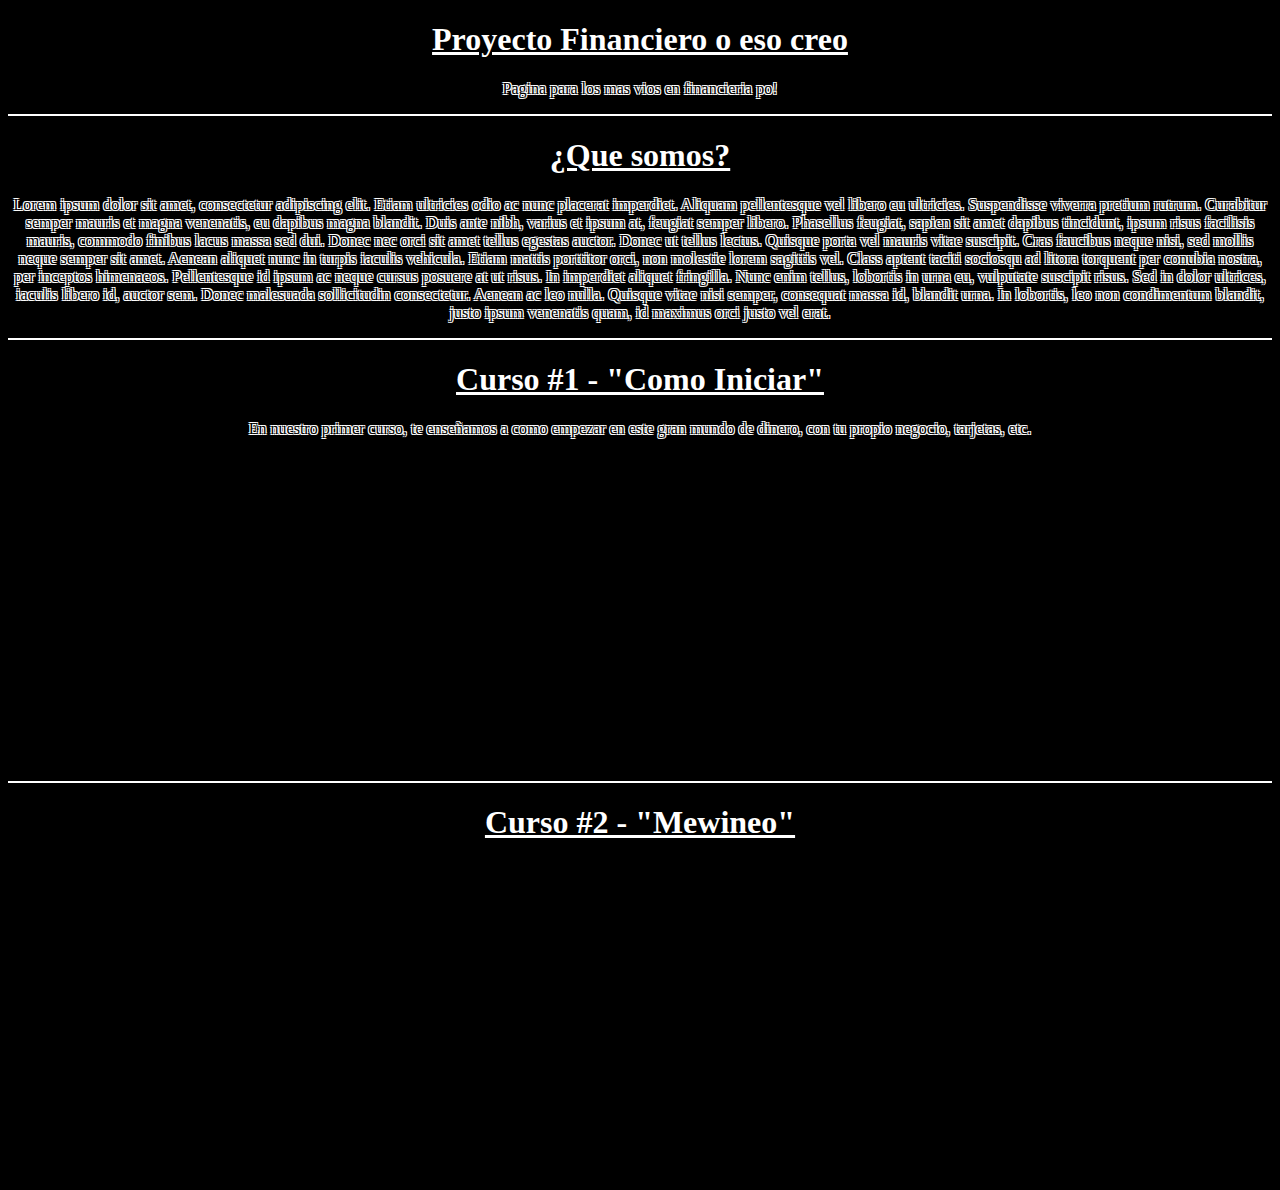
==== index.html @ 5c734d9f "si" ====
<!DOCTYPE html>
<html lang="es">
<head>
    <meta charset="UTF-8">
    <meta name="viewport" content="width=device-width, initial-scale=1.0">
    <title>Proyecto financiero sin nombre (por ahora)</title>
</head>
<body>

	<h1>Proyecto Financiero o eso creo</h1>
	<p>Pagina para los mas vios en financieria po!</p>
	<hr>
	<h1>¿Que somos?</h1>
	<p>Lorem ipsum dolor sit amet, consectetur adipiscing elit. Etiam ultricies odio ac nunc placerat imperdiet. Aliquam pellentesque vel libero eu ultricies. Suspendisse viverra pretium rutrum. Curabitur semper mauris et magna venenatis, eu dapibus magna blandit. Duis ante nibh, varius et ipsum at, feugiat semper libero. Phasellus feugiat, sapien sit amet dapibus tincidunt, ipsum risus facilisis mauris, commodo finibus lacus massa sed dui. Donec nec orci sit amet tellus egestas auctor. Donec ut tellus lectus. Quisque porta vel mauris vitae suscipit. Cras faucibus neque nisi, sed mollis neque semper sit amet.

Aenean aliquet nunc in turpis iaculis vehicula. Etiam mattis porttitor orci, non molestie lorem sagittis vel. Class aptent taciti sociosqu ad litora torquent per conubia nostra, per inceptos himenaeos. Pellentesque id ipsum ac neque cursus posuere at ut risus. In imperdiet aliquet fringilla. Nunc enim tellus, lobortis in urna eu, vulputate suscipit risus. Sed in dolor ultrices, iaculis libero id, auctor sem. Donec malesuada sollicitudin consectetur. Aenean ac leo nulla. Quisque vitae nisi semper, consequat massa id, blandit urna. In lobortis, leo non condimentum blandit, justo ipsum venenatis quam, id maximus orci justo vel erat.</p>
	<hr>
	<h1>Curso #1 - "Como Iniciar"</h1>
	<p>En nuestro primer curso, te enseñamos a como empezar en este gran mundo de dinero, con tu propio negocio, tarjetas, etc.</p>
	<iframe width="560" height="315" src="https://www.youtube.com/embed/kAdisqDpdhg?si=_J-62WkrrZSbkZQC" title="YouTube video player" frameborder="0" allow="accelerometer; autoplay; clipboard-write; encrypted-media; gyroscope; picture-in-picture; web-share" referrerpolicy="strict-origin-when-cross-origin" allowfullscreen></iframe>
	<hr>
	<h1>Curso #2 - "Mewineo"</h1>
	<iframe width="560" height="315" src="https://www.youtube.com/embed/zD97I6IO7Ak?si=LUHEha-qnexEZzX3" title="YouTube video player" frameborder="0" allow="accelerometer; autoplay; clipboard-write; encrypted-media; gyroscope; picture-in-picture; web-share" referrerpolicy="strict-origin-when-cross-origin" allowfullscreen></iframe>
	
	 <style>
		.example {background-color: black}
		
        body {
            background-color: black; /* Cambia 'lightblue' por el color que desees */
			text-align: center; /* Centrar el texto */
        }
		hr {
            border: none; 
            height: 2px; 
            background-color: white;
            width: 100%; 
        }
		h1 {
			color: white;
			text-decoration: underline; /* Aplica el subrayado */
		}
		p {
            color: black; /* Color del texto */
            text-shadow: 
                -1px -1px 0 white,
                 1px -1px 0 white,
                -1px  1px 0 white,
                 1px  1px 0 white; /* Sombra para crear el borde */
		}
	  <style>
</body>
</html>
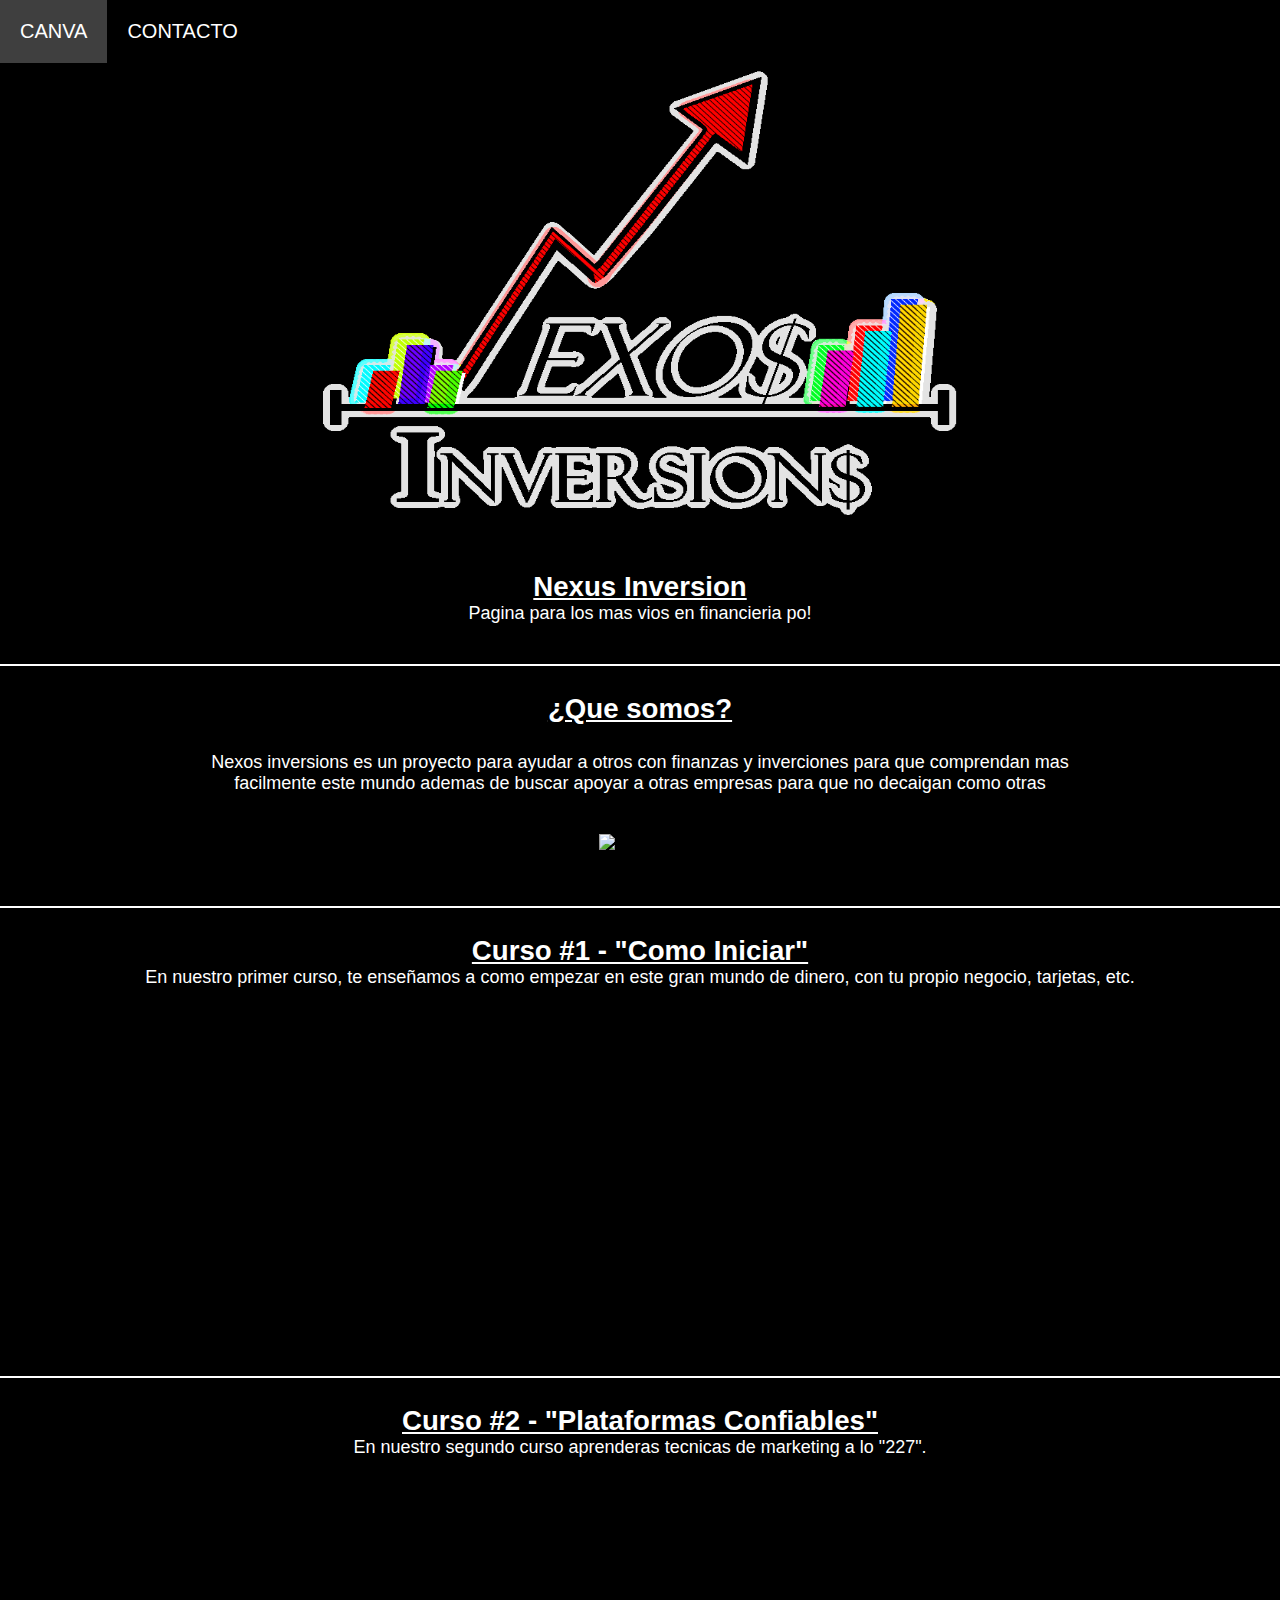
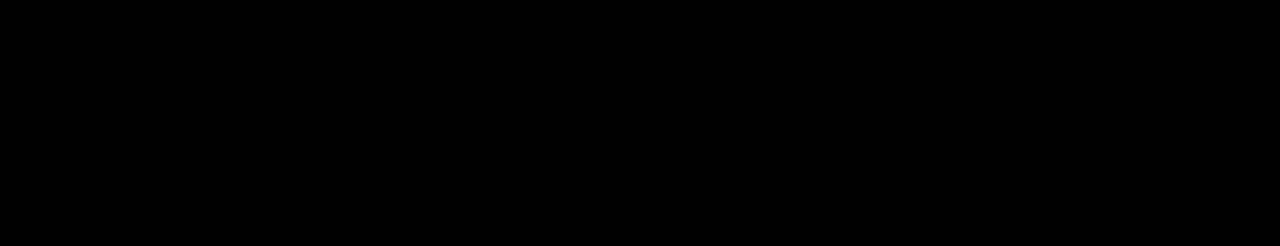
==== commit 5f4250f8: "todo todito" ====
--- a/index.html
+++ b/index.html
@@ -3,28 +3,72 @@
 <head>
     <meta charset="UTF-8">
     <meta name="viewport" content="width=device-width, initial-scale=1.0">
-    <title>Proyecto financiero sin nombre (por ahora)</title>
+    <link rel="stylesheet" href="style.css">
+
+    <title>Nexus Inversions</title>
+
+    <nav class="navbar">
+        <a href="https://www.canva.com/design/DAGOTjz_gl4/OjjEFF69Z_pLTHoC1PAYQA/edit?utm_content=DAGOTjz_gl4&utm_campaign=designshare&utm_medium=link2&utm_source=sharebutton">Canva</a>
+        <a href="contacto.html">Contacto</a>
+    </nav>
+
 </head>
 <body>
 
-	<h1>Proyecto Financiero o eso creo</h1>
+    <div class="cosoFinanciero">
+        <figure class="cosito">
+            <img src="img/logo.png" width="640" height="500" alt="so">
+        </figure>
+    </div>
+
+	<h1>Nexus Inversion</h1>
 	<p>Pagina para los mas vios en financieria po!</p>
 	<hr>
+    <br> 
 	<h1>¿Que somos?</h1>
-	<p>Lorem ipsum dolor sit amet, consectetur adipiscing elit. Etiam ultricies odio ac nunc placerat imperdiet. Aliquam pellentesque vel libero eu ultricies. Suspendisse viverra pretium rutrum. Curabitur semper mauris et magna venenatis, eu dapibus magna blandit. Duis ante nibh, varius et ipsum at, feugiat semper libero. Phasellus feugiat, sapien sit amet dapibus tincidunt, ipsum risus facilisis mauris, commodo finibus lacus massa sed dui. Donec nec orci sit amet tellus egestas auctor. Donec ut tellus lectus. Quisque porta vel mauris vitae suscipit. Cras faucibus neque nisi, sed mollis neque semper sit amet.
+    <br> 
+	<p>Nexos inversions es un proyecto para ayudar a otros con finanzas y inverciones para que comprendan mas<br> facilmente este mundo ademas de buscar apoyar a otras empresas para que no decaigan como otras</p>
 
-Aenean aliquet nunc in turpis iaculis vehicula. Etiam mattis porttitor orci, non molestie lorem sagittis vel. Class aptent taciti sociosqu ad litora torquent per conubia nostra, per inceptos himenaeos. Pellentesque id ipsum ac neque cursus posuere at ut risus. In imperdiet aliquet fringilla. Nunc enim tellus, lobortis in urna eu, vulputate suscipit risus. Sed in dolor ultrices, iaculis libero id, auctor sem. Donec malesuada sollicitudin consectetur. Aenean ac leo nulla. Quisque vitae nisi semper, consequat massa id, blandit urna. In lobortis, leo non condimentum blandit, justo ipsum venenatis quam, id maximus orci justo vel erat.</p>
+    <div class="cosoFinanciero">
+        <figure class="cosito">
+            <img src="https://i0.wp.com/fpalatam.com/wp-content/uploads/2021/02/inversiones-de-capital-1.jpg?fit=1024%2C682&ssl=1" width="313" height="240" alt="que">
+        </figure>
+    </div>
+
+    <br> 
 	<hr>
+    <br> 
+
 	<h1>Curso #1 - "Como Iniciar"</h1>
+
 	<p>En nuestro primer curso, te enseñamos a como empezar en este gran mundo de dinero, con tu propio negocio, tarjetas, etc.</p>
-	<iframe width="560" height="315" src="https://www.youtube.com/embed/kAdisqDpdhg?si=_J-62WkrrZSbkZQC" title="YouTube video player" frameborder="0" allow="accelerometer; autoplay; clipboard-write; encrypted-media; gyroscope; picture-in-picture; web-share" referrerpolicy="strict-origin-when-cross-origin" allowfullscreen></iframe>
+	<iframe width="560" height="315" src="https://youtu.be/9xW0HK7IUo0?si=y1DnXQU-bDHbZDzP" title="YouTube video player" frameborder="0" allow="accelerometer; autoplay; clipboard-write; encrypted-media; gyroscope; picture-in-picture; web-share" referrerpolicy="strict-origin-when-cross-origin" allowfullscreen></iframe>
+
+    <br> 
+    <br> 
 	<hr>
-	<h1>Curso #2 - "Mewineo"</h1>
-	<iframe width="560" height="315" src="https://www.youtube.com/embed/zD97I6IO7Ak?si=LUHEha-qnexEZzX3" title="YouTube video player" frameborder="0" allow="accelerometer; autoplay; clipboard-write; encrypted-media; gyroscope; picture-in-picture; web-share" referrerpolicy="strict-origin-when-cross-origin" allowfullscreen></iframe>
+    <br> 
+	<h1>Curso #2 - "Plataformas Confiables"</h1>
+
+    <p>En nuestro segundo curso aprenderas tecnicas de marketing a lo "227".</p>
+	<iframe width="560" height="315" src="https://youtu.be/EkGSlDW-WOQ?si=Om6k4yqU0yLV44N6" title="YouTube video player" frameborder="0" allow="accelerometer; autoplay; clipboard-write; encrypted-media; gyroscope; picture-in-picture; web-share" referrerpolicy="strict-origin-when-cross-origin" allowfullscreen></iframe>
+	<br> 
+    <br> 
+
+	<div class="head">
+
+        <div class="logoHead">
+            <figure class="reallogo">
+                <img src="img/logo.png" width="190" height="80" alt="que">
+            </figure>
+        </div>
+    </div>
+
+    
+
+
 	
 	 <style>
-		.example {background-color: black}
-		
         body {
             background-color: black; /* Cambia 'lightblue' por el color que desees */
 			text-align: center; /* Centrar el texto */
@@ -40,12 +84,7 @@
 			text-decoration: underline; /* Aplica el subrayado */
 		}
 		p {
-            color: black; /* Color del texto */
-            text-shadow: 
-                -1px -1px 0 white,
-                 1px -1px 0 white,
-                -1px  1px 0 white,
-                 1px  1px 0 white; /* Sombra para crear el borde */
+            color: rgb(255, 255, 255); /* Color del texto */
 		}
 	  <style>
 </body>
--- a/style.css
+++ b/style.css
@@ -0,0 +1,89 @@
+*{
+    margin: 0;
+    padding: 2050;
+    border: 0;
+    font-size: 120%;
+    vertical-align: baseline;
+}
+
+body {
+    text-align: center;
+    font-family: sans-serif;
+}
+
+.head {
+    display: flex;
+    align-items: center;
+    justify-content: space-between;
+    height: 93px;
+    background: #ffffff;
+    position: fixed;
+    width: 100%;
+    z-index: 100;
+}
+
+.navbar {
+    display: flex;
+    margin-right: 10px;
+    align-items: center;
+}
+.logoNormal {
+    margin-left: 30px;
+    margin-bottom: -600px;
+}
+.logo a {
+    text-decoration: none;
+    color: #fff;
+    text-transform: uppercase;
+    font-size: 20px;
+}
+
+.navbar a {
+    display: block;
+    padding: 20px 20px;
+    color: #fff;
+    text-decoration: none;
+    text-transform: uppercase;
+    font-size: 20px;
+}
+
+.navbar a:hover {
+    background: #3f3f3f;
+}
+
+.header {
+    display: flex;
+    justify-content: center;
+    align-items: center;
+}
+
+.title {
+    margin-bottom: 240px;
+    font-size: 120px;
+    font-weight: 600;
+    text-transform: uppercase;
+    color: #fff;
+}
+
+p {
+    margin-bottom: 40px;
+    font-size: 18px;
+    color: #fff;
+    padding: 0 100px;
+}
+
+@media (max-width: 768px) {
+    .title {
+        margin-bottom: 0;
+        font-size: 80px;
+    }
+
+    .sau {
+        height: 120vh;
+    }
+
+    .navbar {
+        display:none;
+    }
+    
+}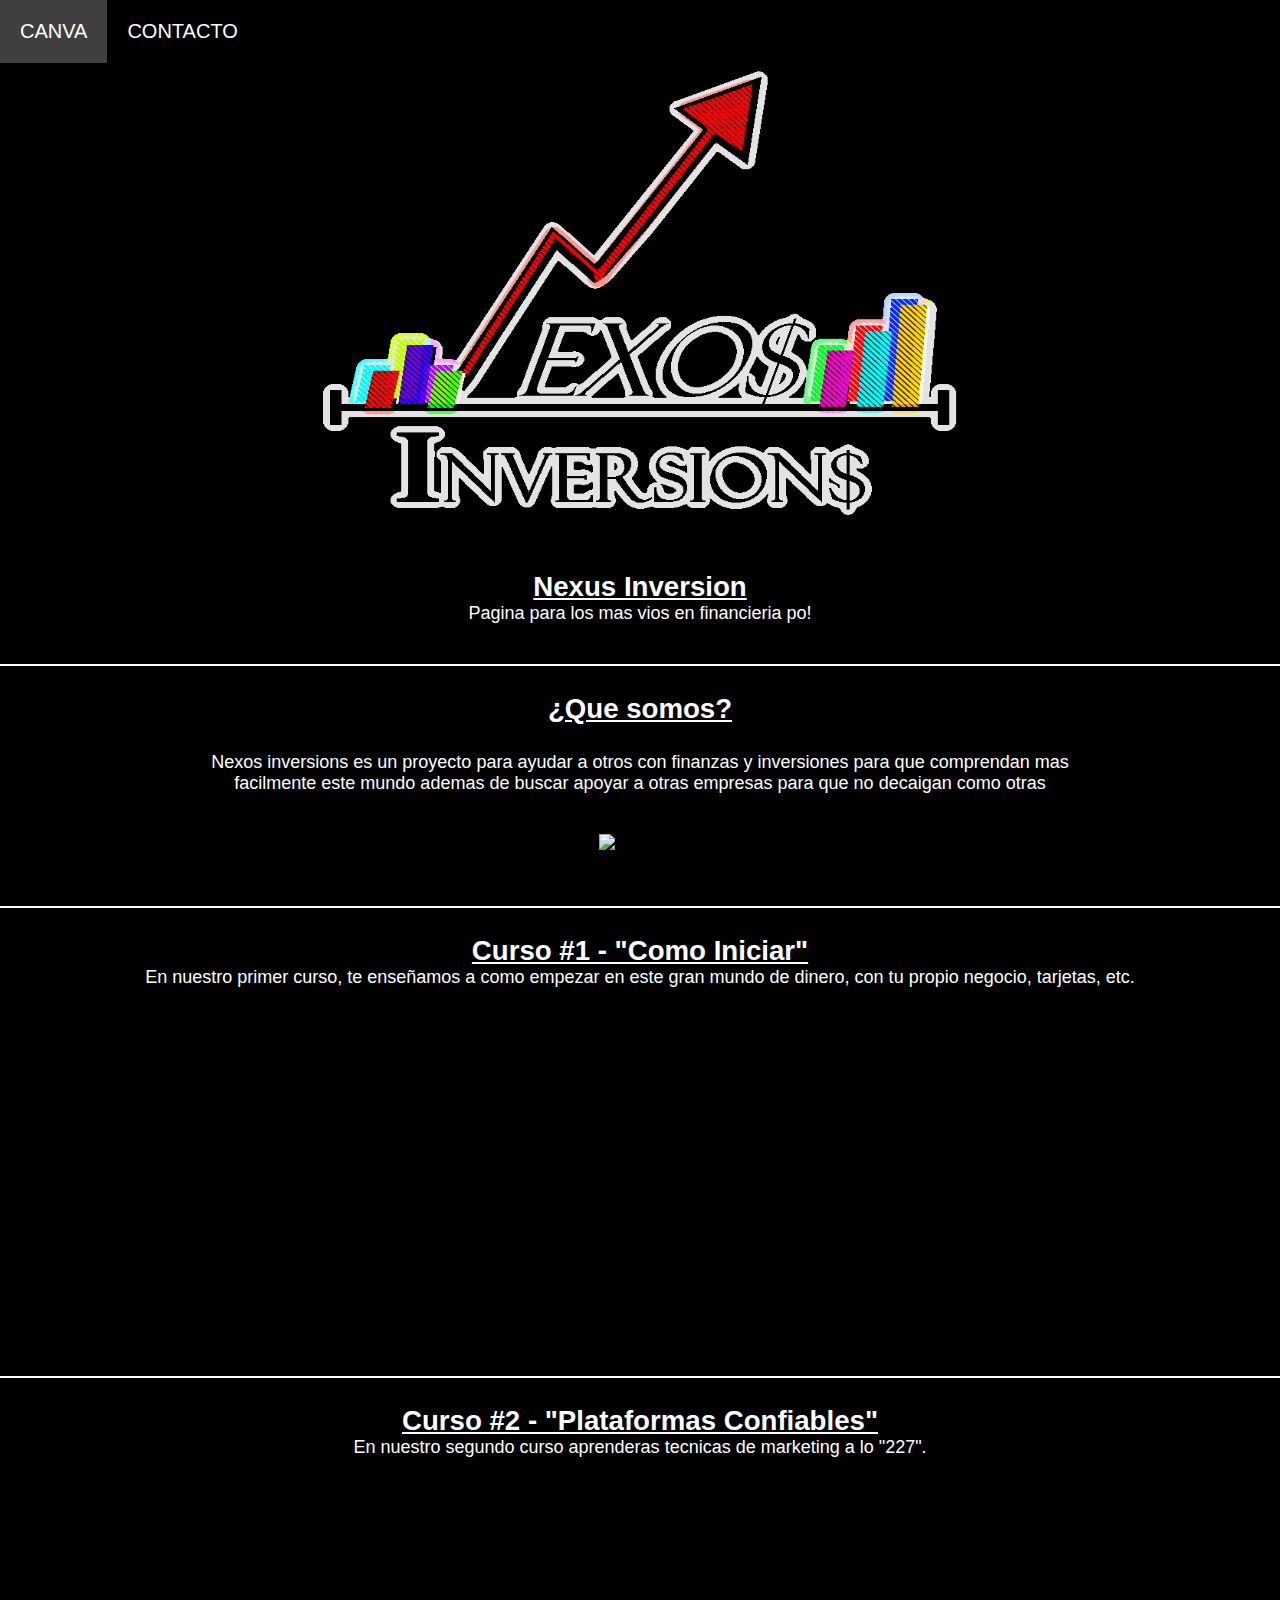
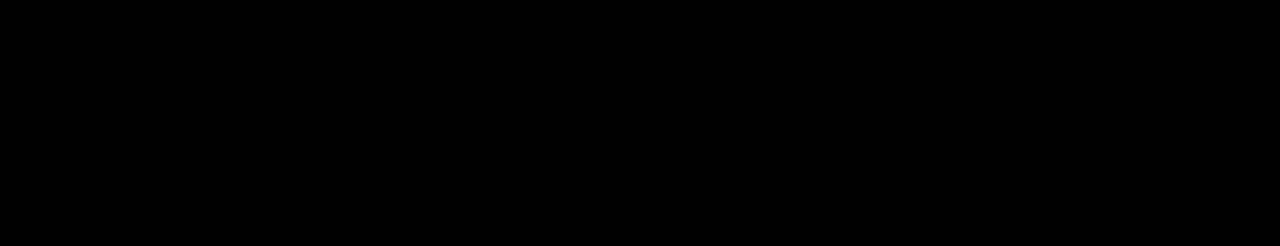
==== commit f77e2d52: "me equivoque" ====
--- a/index.html
+++ b/index.html
@@ -27,7 +27,7 @@
     <br> 
 	<h1>¿Que somos?</h1>
     <br> 
-	<p>Nexos inversions es un proyecto para ayudar a otros con finanzas y inverciones para que comprendan mas<br> facilmente este mundo ademas de buscar apoyar a otras empresas para que no decaigan como otras</p>
+	<p>Nexos inversions es un proyecto para ayudar a otros con finanzas y inversiones para que comprendan mas<br> facilmente este mundo ademas de buscar apoyar a otras empresas para que no decaigan como otras</p>
 
     <div class="cosoFinanciero">
         <figure class="cosito">
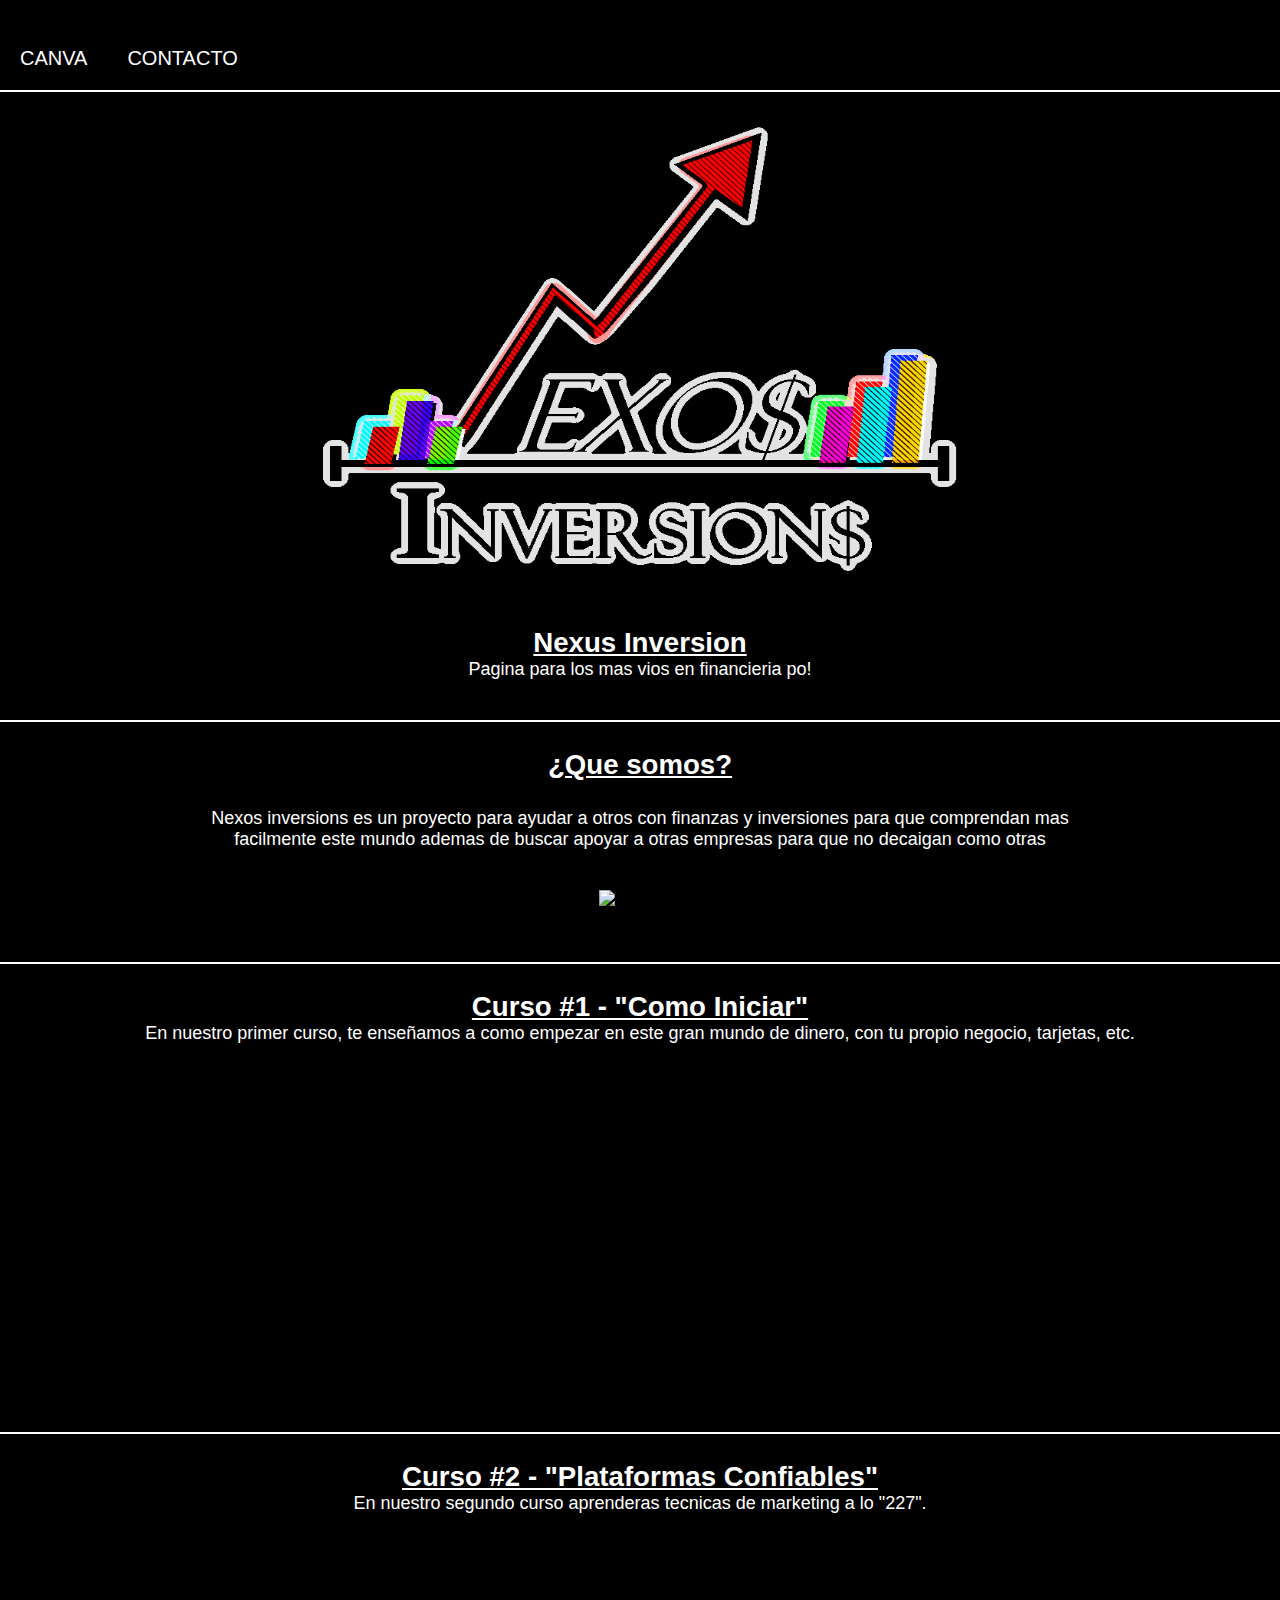
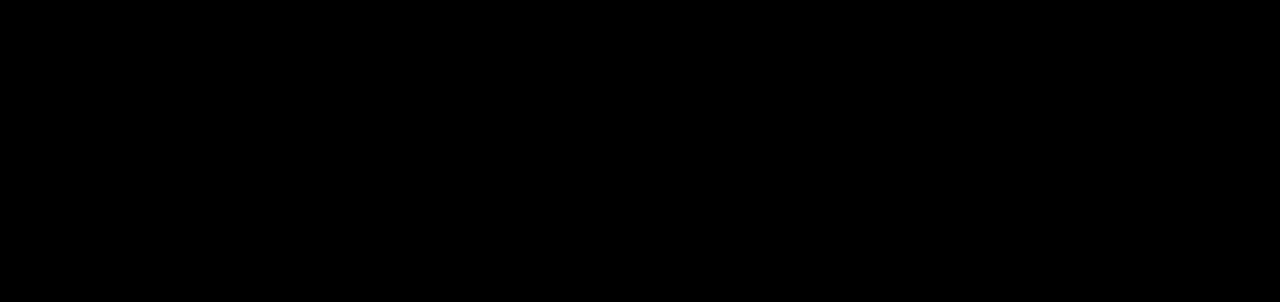
==== commit 341a00ff: "ME VOLVI A EQUIVOCAR AJKSJKAS" ====
--- a/index.html
+++ b/index.html
@@ -1,6 +1,6 @@
 <!DOCTYPE html>
 <html lang="es">
-<head>
+<head>+
     <meta charset="UTF-8">
     <meta name="viewport" content="width=device-width, initial-scale=1.0">
     <link rel="stylesheet" href="style.css">
@@ -12,6 +12,8 @@
         <a href="contacto.html">Contacto</a>
     </nav>
 
+    <hr> <br> 
+    
 </head>
 <body>
 
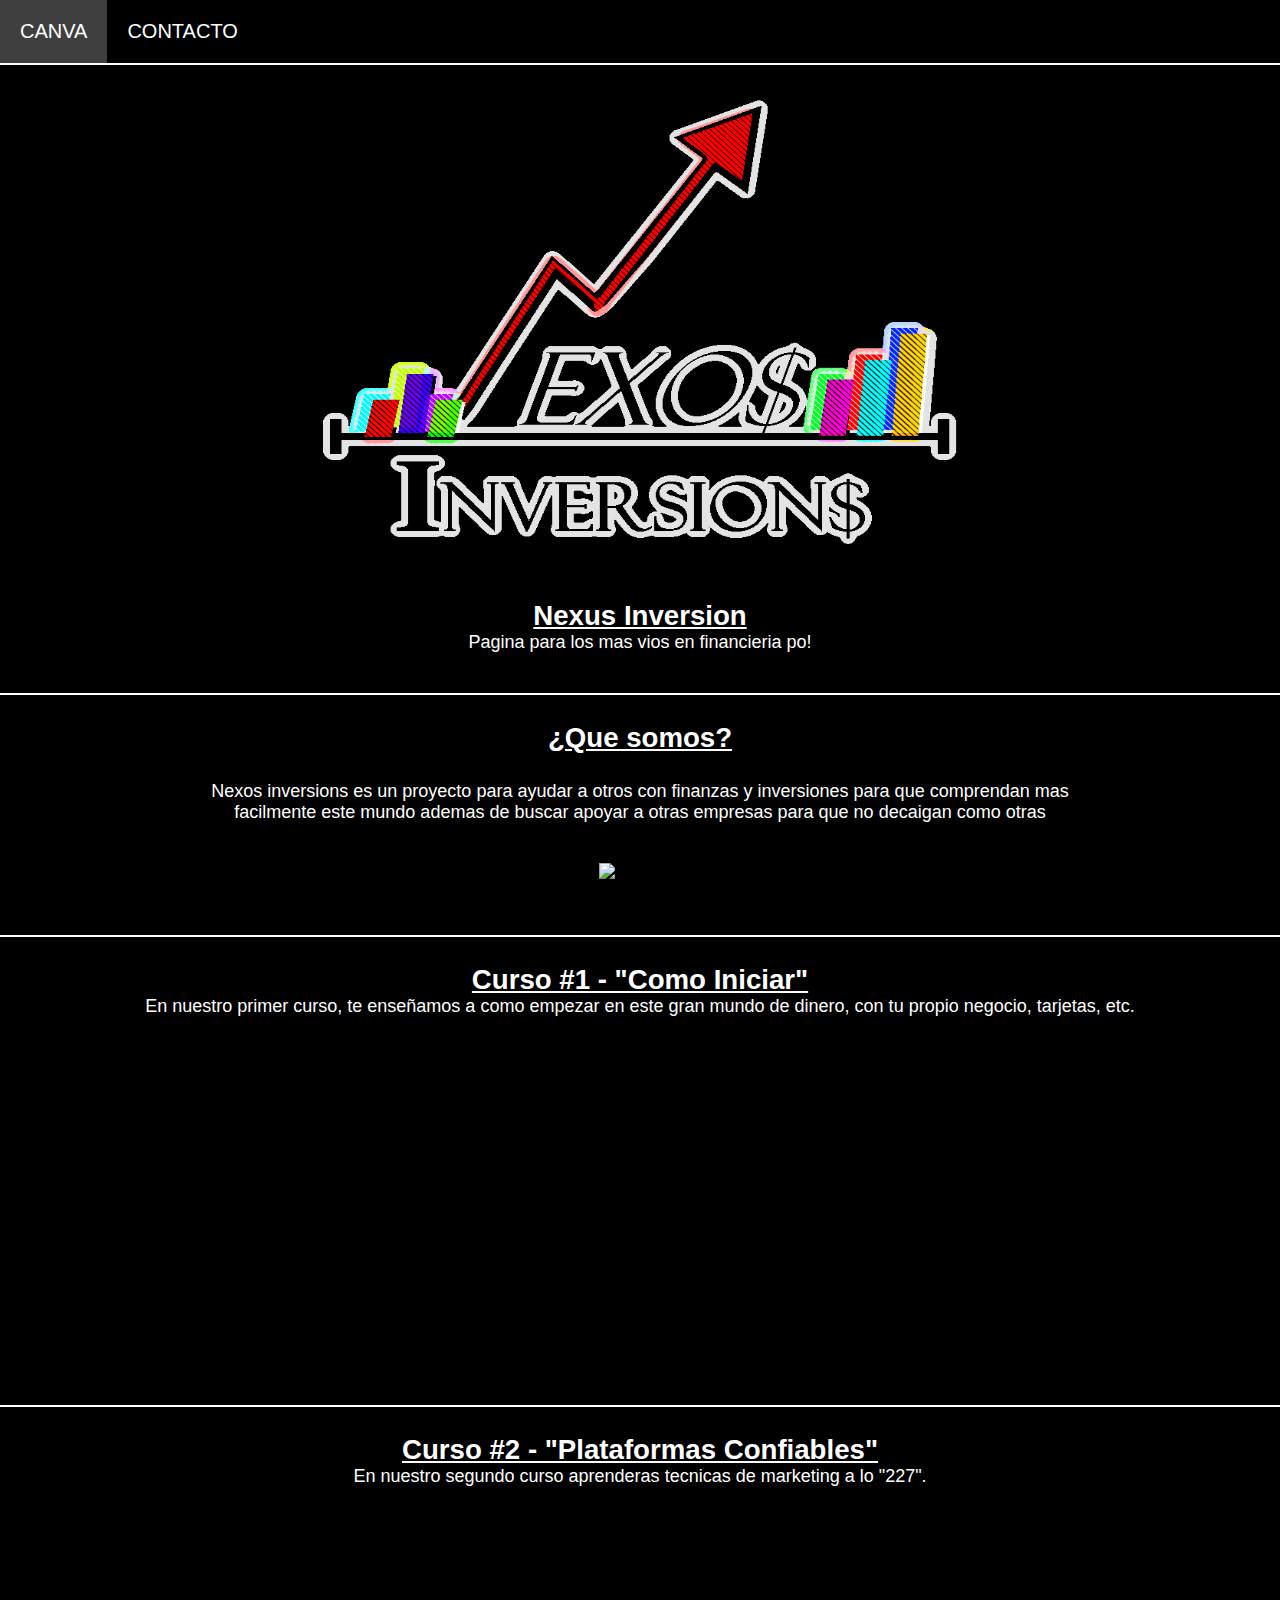
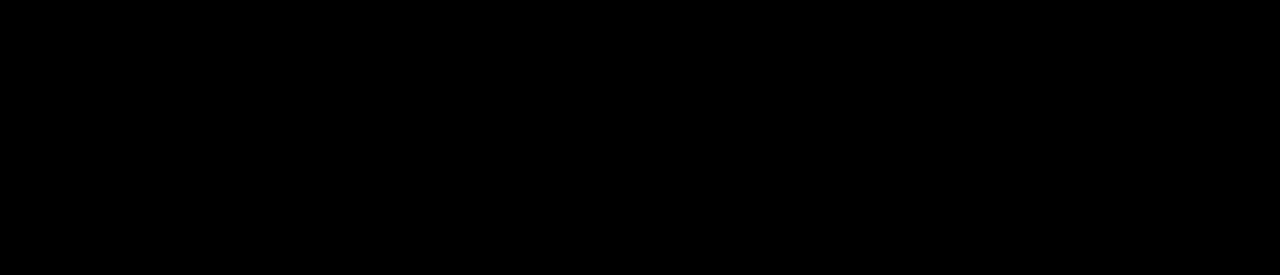
==== commit e2a58b48: "Jonah Hill!" ====
--- a/index.html
+++ b/index.html
@@ -1,6 +1,6 @@
 <!DOCTYPE html>
 <html lang="es">
-<head>+
+<head>
     <meta charset="UTF-8">
     <meta name="viewport" content="width=device-width, initial-scale=1.0">
     <link rel="stylesheet" href="style.css">
@@ -13,7 +13,7 @@
     </nav>
 
     <hr> <br> 
-    
+
 </head>
 <body>
 
